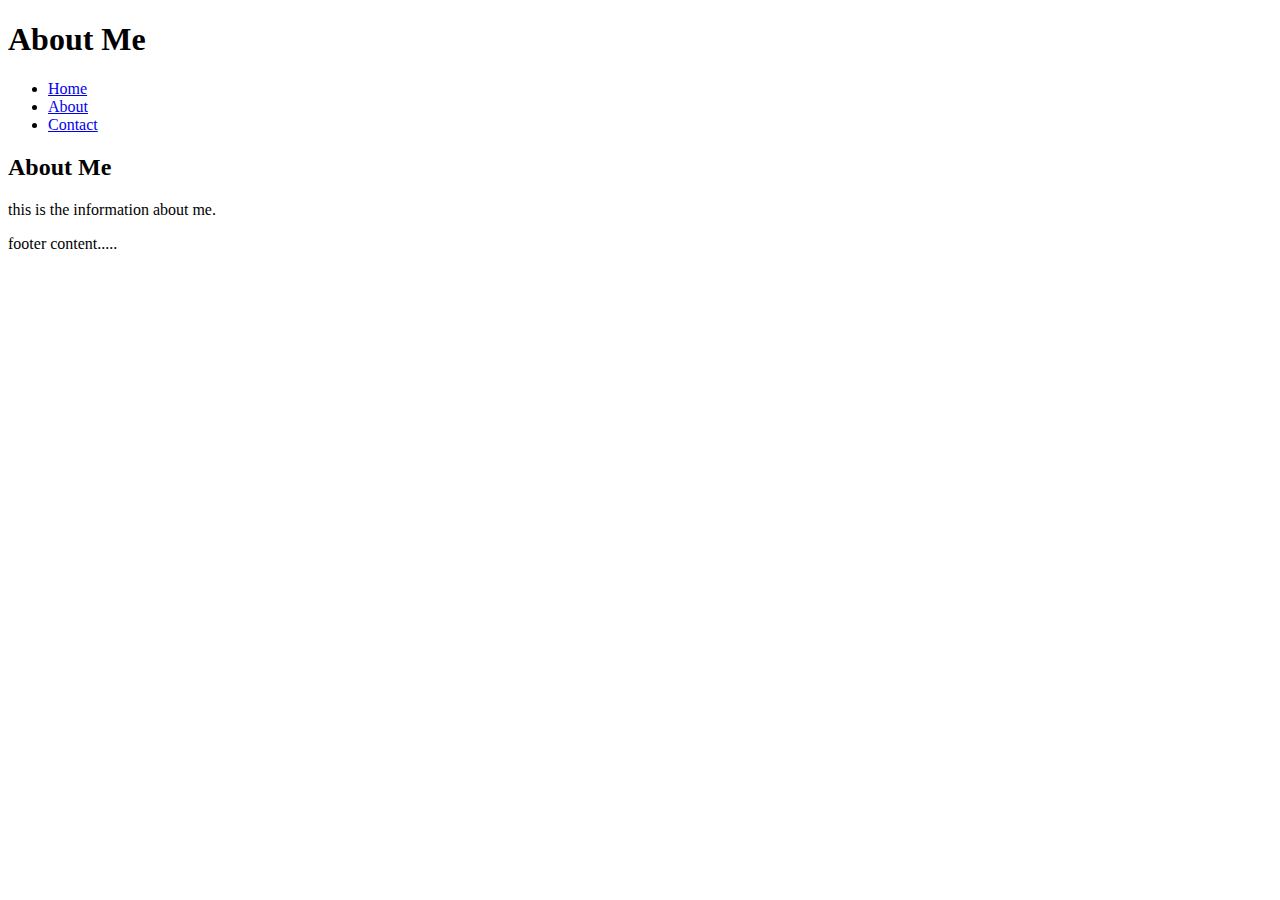
==== about.html @ 987c243a "first commit" ====
<!DOCTYPE html>
<html>
<head>
    <title>About Me</title>
    </head>
    <body>
    <header>
        <h1>About Me</h1>
        <nav>
<ul>
    <li><a href= "index.html">Home</a></li>
    <li><a href= "about.html">About</a></li>
    <li><a href= "contact.html">Contact</a></li>
</ul>
        </nav>
    </header>
    <main> 
        <section>
            <h2>About Me</h2>
            <p>this is the information about me.</p>
        </section>
    </main>
    <footer>
        <p>footer content.....</p>
    </footer>
    </body>
    </html>
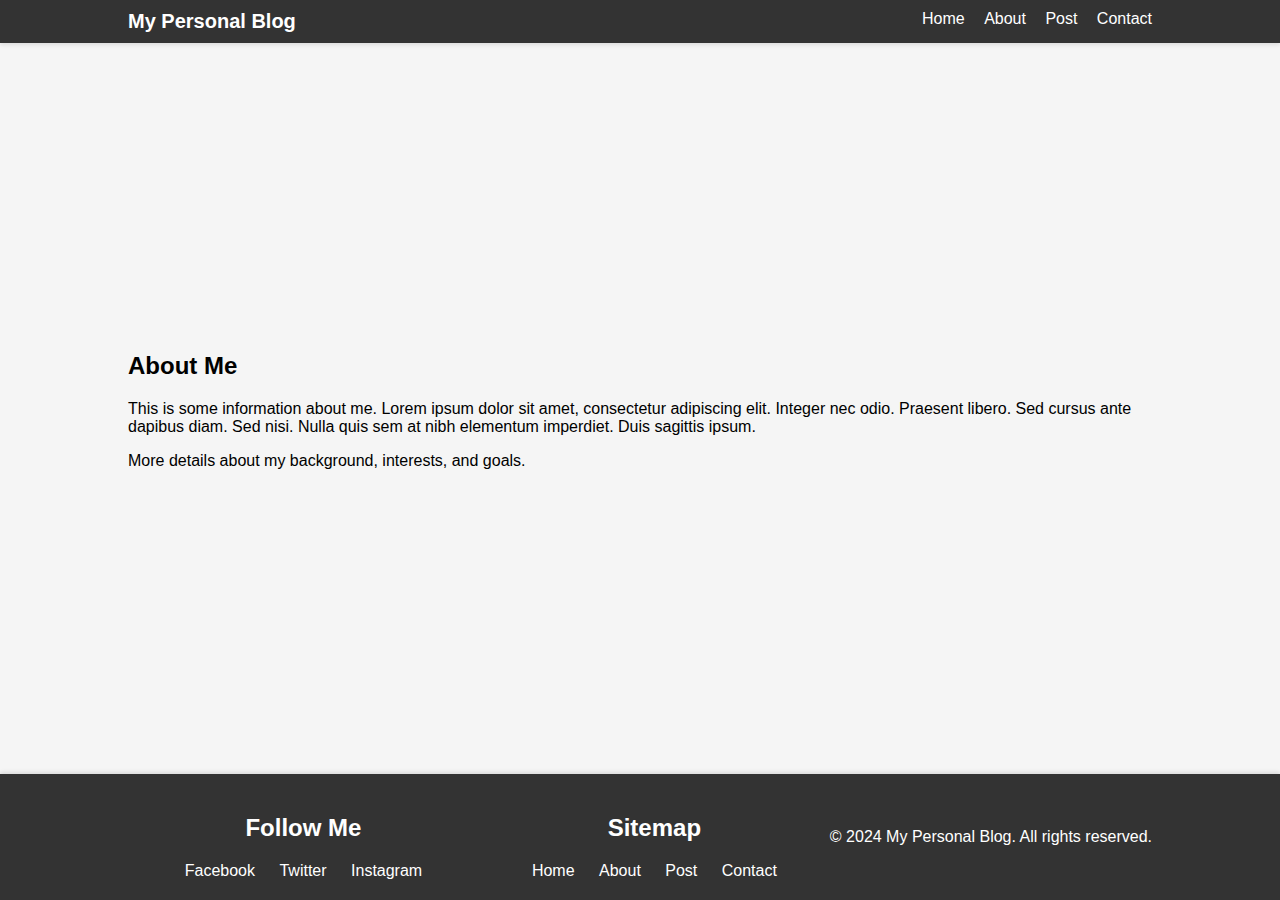
==== commit 05557234: "first commit" ====
--- a/about.html
+++ b/about.html
@@ -1,27 +1,59 @@
 <!DOCTYPE html>
 <html>
 <head>
-    <title>About Me</title>
-    </head>
-    <body>
-    <header>
-        <h1>About Me</h1>
-        <nav>
+<title>About Me</title>
+<link rel="stylesheet" href="css/styles.css">
+</head>
+<body>
+<header>
+<div class="header-content">
+<div class="logo">
+<h1>My Personal Blog</h1>
+</div>
+<nav>
 <ul>
-    <li><a href= "index.html">Home</a></li>
-    <li><a href= "about.html">About</a></li>
-    <li><a href= "contact.html">Contact</a></li>
+<li><a href="index.html">Home</a></li>
+<li><a href="about.html">About</a></li>
+<li><a href="post.html">Post</a></li>
+<li><a href="contact.html">Contact</a></li>
 </ul>
-        </nav>
-    </header>
-    <main> 
-        <section>
-            <h2>About Me</h2>
-            <p>this is the information about me.</p>
-        </section>
-    </main>
-    <footer>
-        <p>footer content.....</p>
-    </footer>
-    </body>
-    </html>+</nav>
+</div>
+</header>
+<main>
+<div class="main-content">
+<section class="about-section">
+<h2>About Me</h2>
+<p>This is some information about me. Lorem ipsum dolor 
+sit amet, consectetur adipiscing elit. Integer nec odio. Praesent libero. 
+Sed cursus ante dapibus diam. Sed nisi. Nulla quis sem at nibh elementum 
+imperdiet. Duis sagittis ipsum.</p>
+<p>More details about my background, interests, and 
+goals.</p>
+</section>
+</div>
+</main>
+<footer>
+<div class="footer-content">
+<div class="social-media">
+<h2>Follow Me</h2>
+<ul>
+<li><a href="#">Facebook</a></li>
+<li><a href="#">Twitter</a></li>
+<li><a href="#">Instagram</a></li>
+</ul>
+</div>
+<div class="sitemap">
+<h2>Sitemap</h2>
+<ul>
+<li><a href="index.html">Home</a></li>
+<li><a href="about.html">About</a></li>
+<li><a href="post.html">Post</a></li>
+<li><a href="contact.html">Contact</a></li>
+</ul>
+</div>
+<p>&copy; 2024 My Personal Blog. All rights reserved.</p>
+</div>
+</footer>
+</body>
+</html>--- a/css/styles.css
+++ b/css/styles.css
@@ -0,0 +1,162 @@
+/*global styles*/
+html, body {
+    height: 100%;
+    margin: 0;
+    padding: 0;
+    font-family: Arial, sans-serif;
+    background-color: #f5f5f5;
+    }
+    body {
+    display: flex;
+    flex-direction: column;
+    }
+    /* Header styles */
+    .header-content, .main-content, .footer-content {
+    width: 80%;
+    margin: auto;
+    }
+    header {
+    background: #333;
+    color: #fff;
+    padding: 10px 0;
+    box-shadow: 0 2px 4px rgba(0, 0, 0, 0.1);
+    }
+    header .logo {
+    display: inline-block;
+    }
+    header .logo h1 {
+    font-size: 20px;
+    margin: 0;
+    padding: 0;
+    }
+    header nav {
+    display: inline-block;
+    float: right;
+    }
+    header nav ul {
+    list-style: none;
+    margin: 0;
+    padding: 0;
+    }
+    header nav ul li {
+    display: inline;
+    margin-left: 15px;
+    }
+    header nav ul li a {
+    color: #fff;
+    text-decoration: none;
+    font-size: 16px;
+    transition: color 0.3s;
+    }
+    header nav ul li a:hover {
+    color: #ffd700;
+    }
+    /* main styles */
+    main {
+    display: flex;
+    flex: 1;
+    margin: 20px 0;
+    justify-content: space-between;
+    }
+    .sidebar {
+    width: 25%;
+    padding: 20px;
+    background: #fff;
+    box-shadow: 0 2px 4px rgba(0, 0, 0, 0.1);
+    }
+    .content {
+    width: 70%;
+    padding: 20px;
+    background: #fff;
+    box-shadow: 0 2px 4px rgba(0, 0, 0, 0.1);
+    display: flex;
+    flex-direction: column;
+    margin-left: 20px; /* Added margin for space between sidebar and 
+    content */
+    }
+    .blog-post {
+    margin-bottom: 20px;
+    }
+    .blog-post img {
+    max-width: 100%;
+    height: auto;
+    }
+    /* footer styles */
+    footer {
+    background: #333;
+    color: #fff;
+    text-align: center;
+    padding: 20px 0;
+    box-shadow: 0 -2px 4px rgba(0, 0, 0, 0.1);
+    width: 100%;
+    position: relative;
+    }
+    .footer-content {
+    display: flex;
+    justify-content: space-between;
+    align-items: center;
+    }
+    .footer-content div {
+    flex: 1;
+    margin: 0 20px;
+    }
+    .footer-content ul {
+    list-style: none;
+    padding: 0;
+    margin: 0;
+    }
+    .footer-content ul li {
+    display: inline;
+    margin: 0 10px;
+    }
+    .footer-content ul li a {
+    color: #fff;
+    text-decoration: none;
+    transition: color 0.3s;
+    }
+    .footer-content ul li a:hover {
+    color: #ffd700;
+    }
+    /* Contact form styles */
+    .contact-section {
+    width: 50%; /* Set the width of the contact form */
+    max-width: 600px; /* Ensure the form doesn't get too wide on large 
+    screens */
+    margin: auto; /* Center the form */
+    background: #fff;
+    padding: 20px;
+    box-shadow: 0 2px 4px rgba(0, 0, 0, 0.1);
+    }
+    .contact-section h2 {
+    text-align: center;
+    }
+    .contact-section form {
+    display: flex;
+    flex-direction: column;
+    }
+    .contact-section form label {
+    margin-bottom: 10px;
+    }
+    .contact-section form input[type="text"],
+    .contact-section form input[type="email"] {
+    width: 100%;
+    padding: 10px;
+    margin-bottom: 20px;
+    border: 1px solid #ccc;
+    border-radius: 5px;
+    box-sizing: border-box; /* Include padding and border in the element's 
+    total width and height */
+    }
+    .contact-section form input[type="submit"] {
+    background: #333;
+    color: #fff;
+    padding: 10px 20px;
+    border: none;
+    border-radius: 5px;
+    cursor: pointer;
+    transition: background 0.3s;
+    align-self: center; /* Center the submit button */
+    }
+    .contact-section form input[type="submit"]:hover {
+    background: #555;
+    }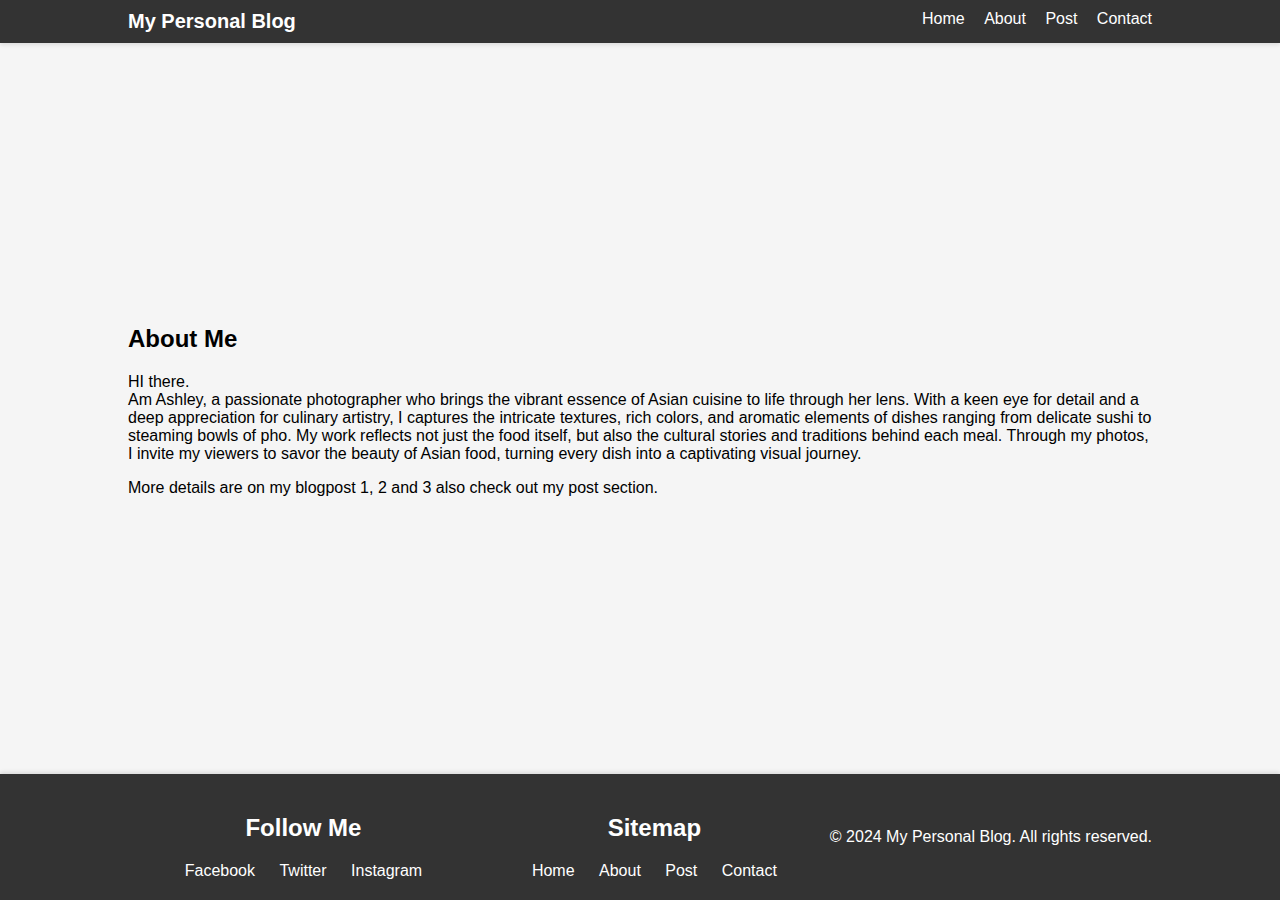
==== commit 90210555: "first commit" ====
--- a/about.html
+++ b/about.html
@@ -24,12 +24,8 @@
 <div class="main-content">
 <section class="about-section">
 <h2>About Me</h2>
-<p>This is some information about me. Lorem ipsum dolor 
-sit amet, consectetur adipiscing elit. Integer nec odio. Praesent libero. 
-Sed cursus ante dapibus diam. Sed nisi. Nulla quis sem at nibh elementum 
-imperdiet. Duis sagittis ipsum.</p>
-<p>More details about my background, interests, and 
-goals.</p>
+<p>HI there.<br>Am Ashley, a passionate photographer who brings the vibrant essence of Asian cuisine to life through her lens. With a keen eye for detail and a deep appreciation for culinary artistry, I captures the intricate textures, rich colors, and aromatic elements of dishes ranging from delicate sushi to steaming bowls of pho. My work reflects not just the food itself, but also the cultural stories and traditions behind each meal. Through my photos, I invite my viewers to savor the beauty of Asian food, turning every dish into a captivating visual journey.</p>
+<p>More details are on my blogpost 1, 2 and 3 also check out my post section.</p>
 </section>
 </div>
 </main>
